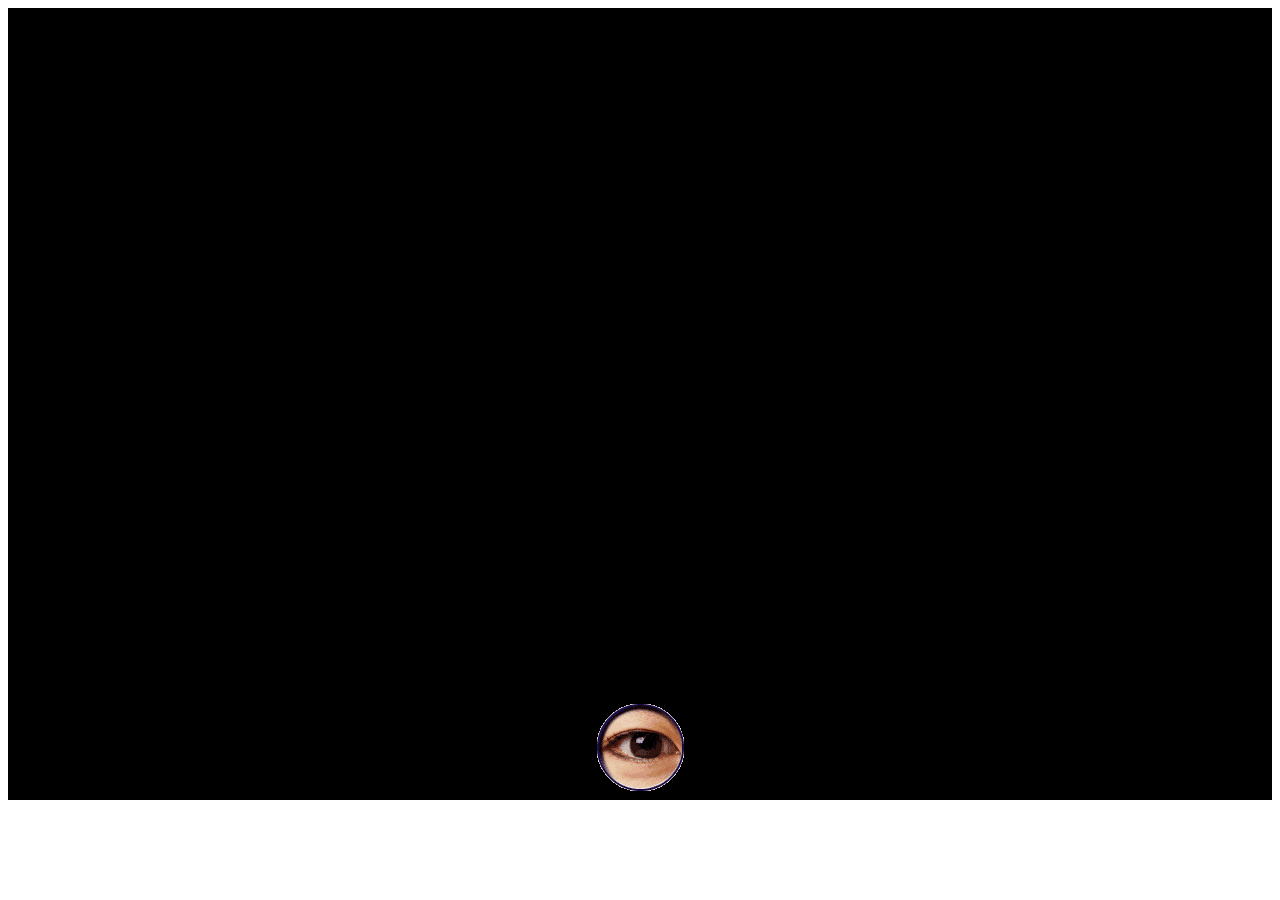
==== aboutMe.html @ 4f41c578 "about me" ====
<!DOCTYPE html>
<link rel="stylesheet" href="css/about.css">
<html>
    <head>
        <meta name="viewport" content="width=device-width,initial-scale=1">
        <title>About Me</title>
        <link rel="icon" href="pictures/flydead.gif" type="image/gif">
    </head>

    <body>
        <div id="body_AboutMe">

            

            <div class="interativeText">


                <h1>About Mouchette</h1>
 
                <p class="interativeText"> Mouchette means "a little fly" in French. </p>
 
                <p class="interativeText"> The art piece is based on a novel in 1937, which later is adapted
                into a movie in 1967 of the same name. </p>
 
                <p class="interativeText"> Mouchette.org was created in 1996, and it is still working until now. </p>
 

                <h2>The Movie</h2>
 
                <p class="interativeText"> In the movie, the main character, Mouchette... commited suicide after getting
                raped... At the age of 13. </p>
            
                <p class="interativeText">
                One of the homapage backgrounds is the image of the movie.
                </p>

                <p class="interativeText">
                This website was copyrighted by the movie’s director’s widow…

                <div class= "interactiveImg">
                    <P class="interativeText">Thus in some of the pages in the site you will see:
                    </p>
                </div>
                <div class="imgHide"> <img src="../pictures/copyright.jpg"> </div>
            

               
                <h2>The Artist</h2>
 
                <p class="interativeText"> Mouchette.org is made by the artist -- Martine Neddam. Naddam has made a few
                similar pieces as Mouchette.org, where she created sites that is hosted by
                characters she created. </p>
 
                <h2>Identity</h2>
               
                <p class="interativeText"> The idea of identity plays huge role in this net.art, the Neddam created
                a online identity -- Mouchette -- and hosted a site to make the visitors to
                interact with her. </p>
     
                <p class="interativeText"> Which we will go over later in the presentation. </p>

                <p class="interativeText"> Most importantly, in one of the pages, Mouchette askes the visitors to be
                Mouchette... </p>
 
                <h2>Fans and Shops</h2>
 
                <p class="interativeText">In the site, there are pages of fans’ love letters, and fan-made goods that 
                are “out of order”, but you can try to email the provider if you want the 
                Mouchette products.</p>

            </div>

            <div class="button">
                <a href="myFamily.html"><img src="pictures/eye.gif"></a>
            </div>

        </div>


    </body>
</html>
---- css/about.css ----
/* About Me css */
#body_AboutMe{
    /* background-image: url(../pictures/mouchette_pic.gif); */

    background-color: black;

    width: auto;
    height: auto;
    border: solid;
    display: flex;
    align-items: center;
    flex-direction: column;
}

interativeText{

    color: black;
    
}

.interativeText :hover{

    color: white;
    transition: .5s ease;
   
}
p{

    font-size: 1em;

}

.imgHide{

    display: none;

}

.interactiveImg :hover + .imgHide{

    display: block;

    
    width: 500px;
    height: 100px;


}
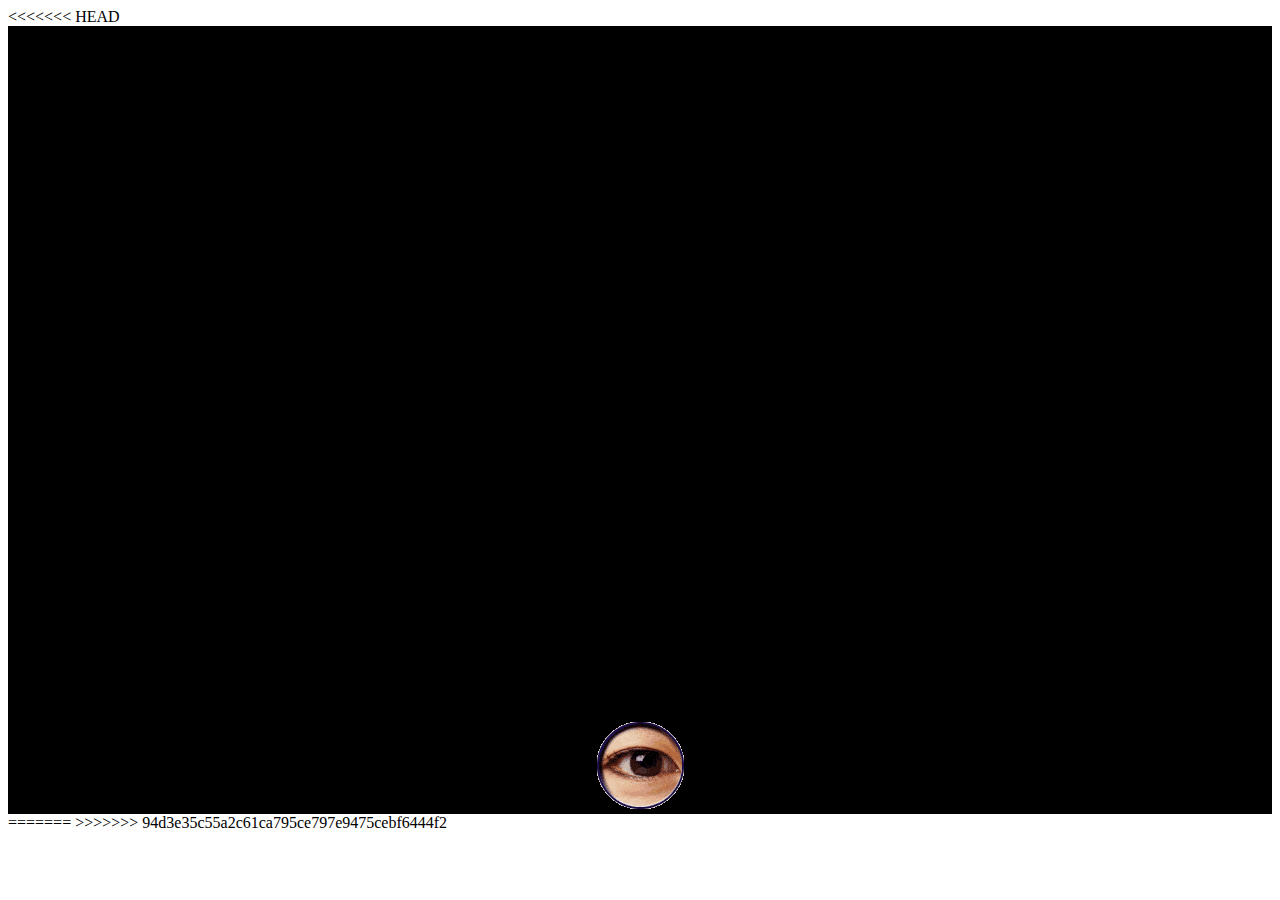
==== commit 0d963e89: "about me" ====
--- a/aboutMe.html
+++ b/aboutMe.html
@@ -1,3 +1,4 @@
+<<<<<<< HEAD
 <!DOCTYPE html>
 <link rel="stylesheet" href="css/about.css">
 <html>
@@ -78,4 +79,10 @@
 
 
     </body>
-</html>+</html>
+=======
+<!-- code for eye button -->
+<!-- <div class="button">
+    <a href="myFamily.html"><img src="pictures/eye.gif"></a>
+</div> -->
+>>>>>>> 94d3e35c55a2c61ca795ce797e9475cebf6444f2
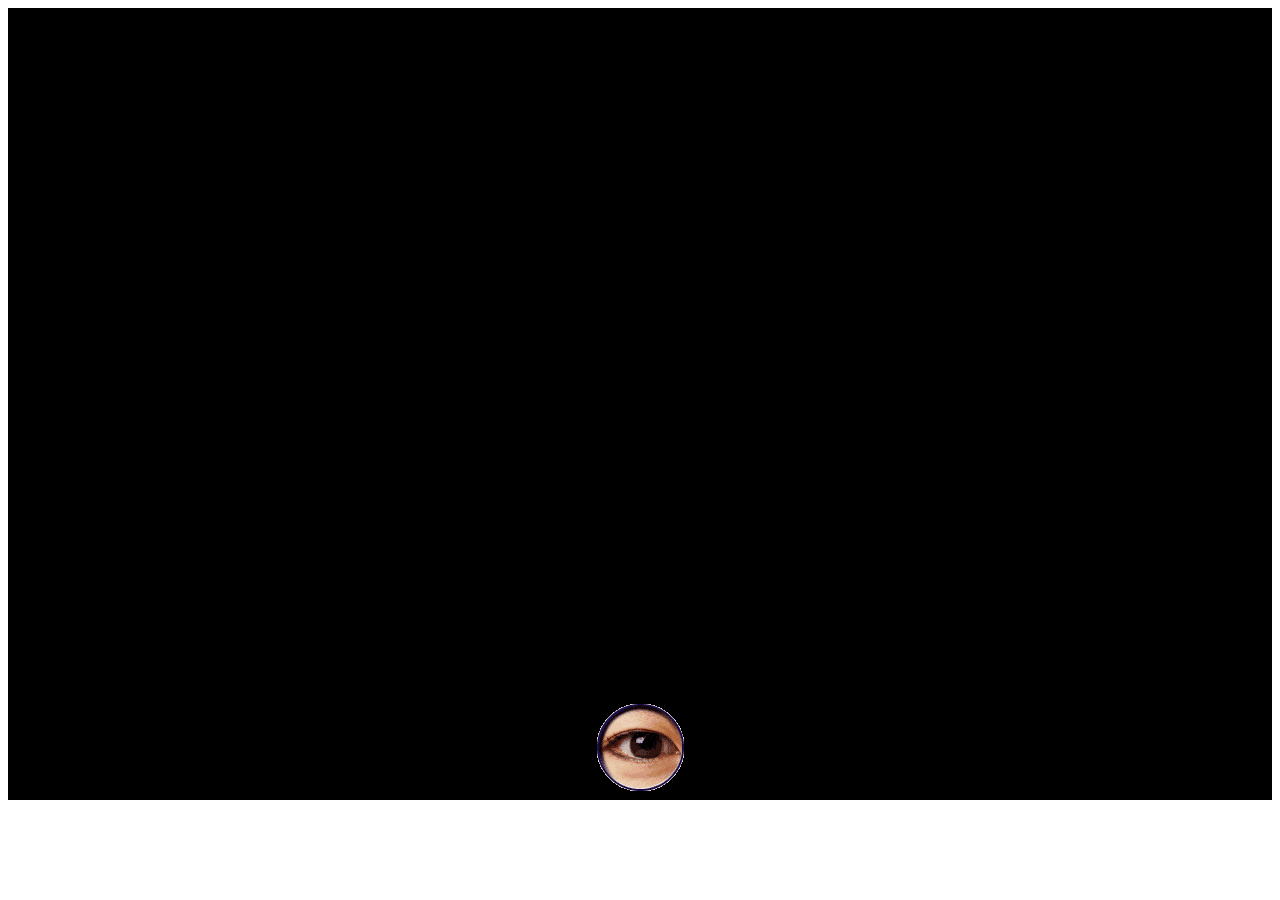
==== commit b8266dd5: "added thank you" ====
--- a/aboutMe.html
+++ b/aboutMe.html
@@ -1,4 +1,3 @@
-<<<<<<< HEAD
 <!DOCTYPE html>
 <link rel="stylesheet" href="css/about.css">
 <html>
@@ -10,8 +9,6 @@
 
     <body>
         <div id="body_AboutMe">
-
-            
 
             <div class="interativeText">
 
@@ -79,10 +76,4 @@
 
 
     </body>
-</html>
-=======
-<!-- code for eye button -->
-<!-- <div class="button">
-    <a href="myFamily.html"><img src="pictures/eye.gif"></a>
-</div> -->
->>>>>>> 94d3e35c55a2c61ca795ce797e9475cebf6444f2
+</html>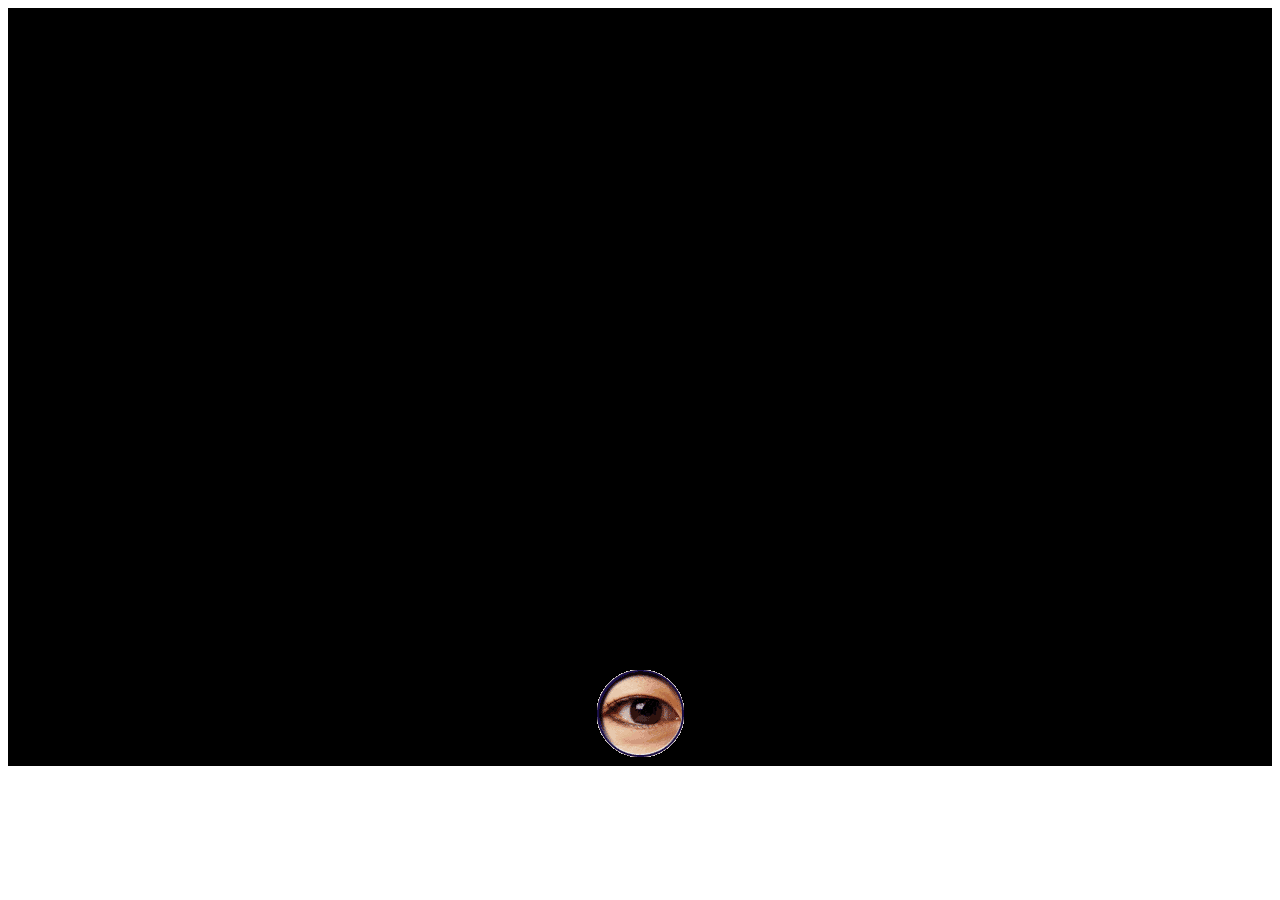
==== commit 02c4cb67: "update" ====
--- a/aboutMe.html
+++ b/aboutMe.html
@@ -9,6 +9,7 @@
 
     <body>
         <div id="body_AboutMe">
+
 
             <div class="interativeText">
 
@@ -35,13 +36,11 @@
                 <p class="interativeText">
                 This website was copyrighted by the movie’s director’s widow…
 
-                <div class= "interactiveImg">
+                <!-- <div class= "interactiveImg">
                     <P class="interativeText">Thus in some of the pages in the site you will see:
                     </p>
                 </div>
-                <div class="imgHide"> <img src="../pictures/copyright.jpg"> </div>
-            
-
+                <div class="imgHide"> <img src="../pictures/copyright.jpg"> </div> -->
                
                 <h2>The Artist</h2>
  
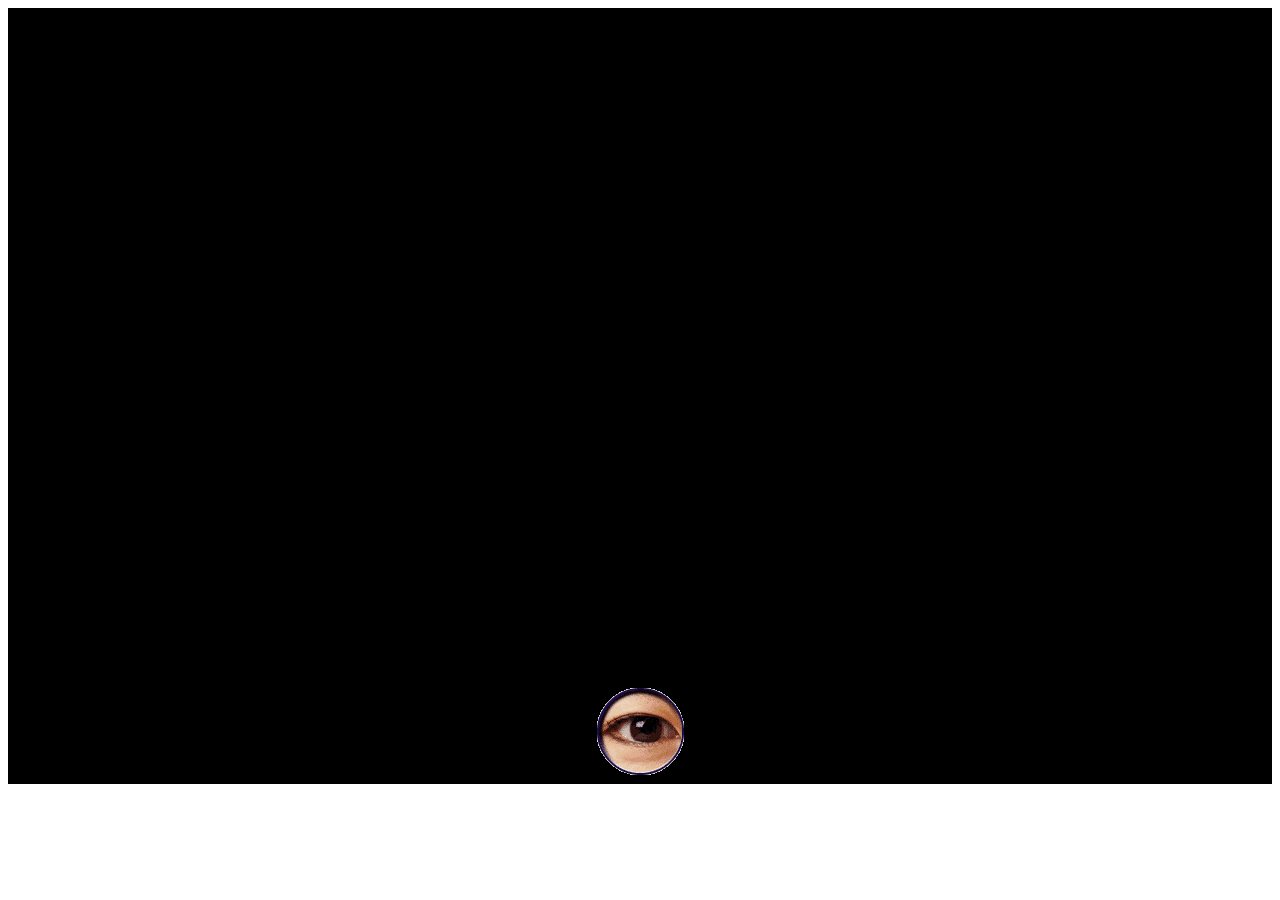
==== commit b8d4b5d3: "a" ====
--- a/aboutMe.html
+++ b/aboutMe.html
@@ -10,7 +10,10 @@
     <body>
         <div id="body_AboutMe">
 
+<<<<<<< HEAD
 
+=======
+>>>>>>> b8266dd59c5770c5016343515dab19aefc663df0
             <div class="interativeText">
 
 
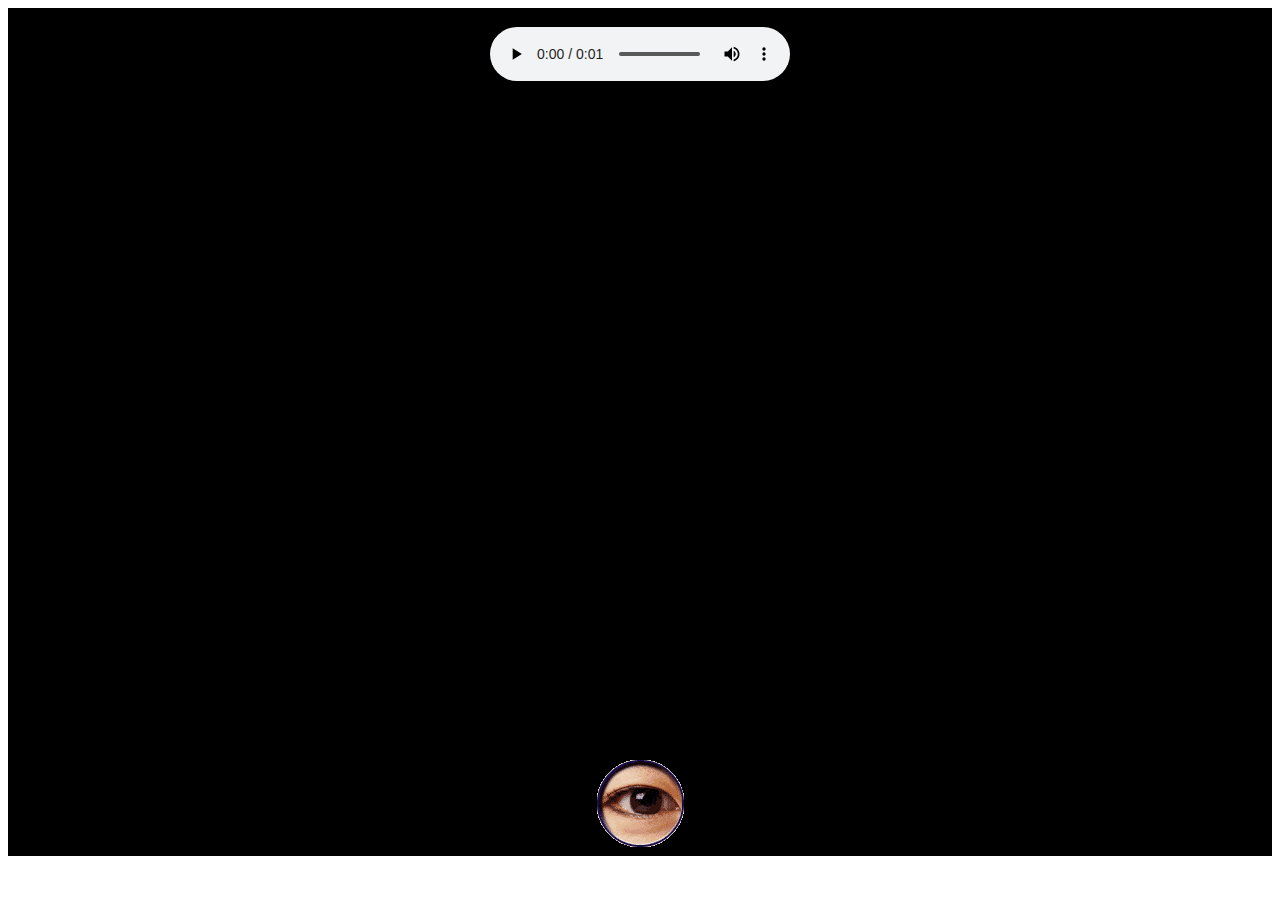
==== commit 34021ad2: "fixed the sounds" ====
--- a/aboutMe.html
+++ b/aboutMe.html
@@ -1,5 +1,6 @@
 <!DOCTYPE html>
 <link rel="stylesheet" href="css/about.css">
+<!-- will show the audio until you switch to css/style.css bc itll hide it -->
 <html>
     <head>
         <meta name="viewport" content="width=device-width,initial-scale=1">
@@ -9,11 +10,9 @@
 
     <body>
         <div id="body_AboutMe">
-
-<<<<<<< HEAD
-
-=======
->>>>>>> b8266dd59c5770c5016343515dab19aefc663df0
+            <figure class="autoplay_audio">
+                <audio controls src="sounds/sound2.mp4" autoplay></audio>
+            </figure>
             <div class="interativeText">
 
 
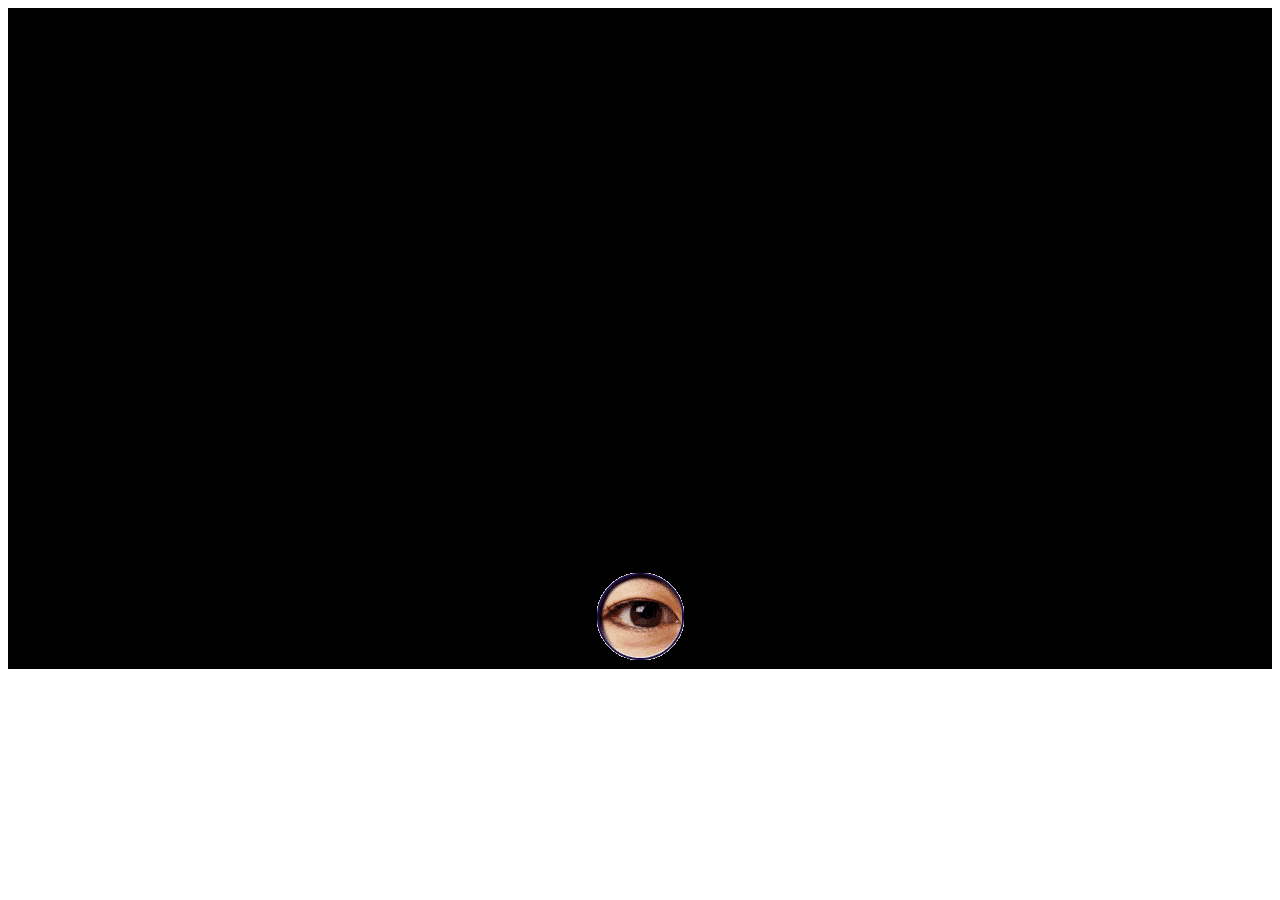
==== commit 251640ea: "css update" ====
--- a/aboutMe.html
+++ b/aboutMe.html
@@ -1,5 +1,5 @@
 <!DOCTYPE html>
-<link rel="stylesheet" href="css/about.css">
+<link rel="stylesheet" href="css/style.css">
 <!-- will show the audio until you switch to css/style.css bc itll hide it -->
 <html>
     <head>
@@ -13,10 +13,11 @@
             <figure class="autoplay_audio">
                 <audio controls src="sounds/sound2.mp4" autoplay></audio>
             </figure>
+
             <div class="interativeText">
 
 
-                <h1>About Mouchette</h1>
+                <p class="interativeText">About Mouchette</h1>
  
                 <p class="interativeText"> Mouchette means "a little fly" in French. </p>
  
@@ -26,7 +27,7 @@
                 <p class="interativeText"> Mouchette.org was created in 1996, and it is still working until now. </p>
  
 
-                <h2>The Movie</h2>
+                <p class="interativeText">The Movie</h2>
  
                 <p class="interativeText"> In the movie, the main character, Mouchette... commited suicide after getting
                 raped... At the age of 13. </p>
@@ -44,13 +45,13 @@
                 </div>
                 <div class="imgHide"> <img src="../pictures/copyright.jpg"> </div> -->
                
-                <h2>The Artist</h2>
+                <p class="interativeText">The Artist</h2>
  
                 <p class="interativeText"> Mouchette.org is made by the artist -- Martine Neddam. Naddam has made a few
                 similar pieces as Mouchette.org, where she created sites that is hosted by
                 characters she created. </p>
  
-                <h2>Identity</h2>
+                <p class="interativeText">Identity</h2>
                
                 <p class="interativeText"> The idea of identity plays huge role in this net.art, the Neddam created
                 a online identity -- Mouchette -- and hosted a site to make the visitors to
@@ -61,7 +62,7 @@
                 <p class="interativeText"> Most importantly, in one of the pages, Mouchette askes the visitors to be
                 Mouchette... </p>
  
-                <h2>Fans and Shops</h2>
+                <p class="interativeText">Fans and Shops</h2>
  
                 <p class="interativeText">In the site, there are pages of fans’ love letters, and fan-made goods that 
                 are “out of order”, but you can try to email the provider if you want the 
--- a/css/style.css
+++ b/css/style.css
@@ -0,0 +1,1025 @@
+��/ *   i n d e x   c s s   * / + 
+ # i n d e x _ b o d y { + 
+         w i d t h :   a u t o ; + 
+         h e i g h t :   a u t o ; + 
+         / *   t e x t - s h a d o w :   r e d   1 p x   0   1 0 p x ;   * / + 
+ } + 
+ # c h e c k b o x e s { + 
+         f o n t - s i z e :   1 . 2 e m ; + 
+         m a r g i n - l e f t :   3 5 % ; + 
+         m a r g i n - t o p :   2 0 % ; + 
+         f o n t - w e i g h t :   b o l d ; + 
+ } + 
+ + 
+ . f l y { + 
+         b a c k g r o u n d - i m a g e :   u r l ( . . / p i c t u r e s / f l y 3 . p n g ) ; + 
+         w i d t h : 3 0 p x ; + 
+         h e i g h t : 3 0 p x ; + 
+         / *   w i d t h :   3 0 p x ; + 
+         h e i g h t :   3 0 p x ; + 
+         m a r g i n - t o p :   1 0 0 % ; + 
+         m a r g i n - l e f t :   3 5 % ;   * / + 
+ + 
+ } + 
+ # f l y _ c o n t a i n e r { + 
+         m a r g i n - l e f t :   9 0 % ; + 
+ } + 
+ + 
+ . l i n k i n g { + 
+         t e x t - d e c o r a t i o n :   n o n e ; + 
+         c o l o r : b l a c k ; + 
+ } + 
+ + 
+ . l i n k i n g   : h o v e r { + 
+         c o l o r : r e d ; + 
+ } + 
+ + 
+ / *   s u i c i d e   c s s   * / + 
+ # b o d y _ s u i c i d e { + 
+         b a c k g r o u n d - i m a g e :   u r l ( . . / p i c t u r e s / s u i c i d e _ b a c k g r o u n d . j p g ) ; + 
+         w i d t h :   a u t o ; + 
+         h e i g h t :   a u t o ; + 
+         b o r d e r :   s o l i d ; + 
+         d i s p l a y :   f l e x ; + 
+         a l i g n - i t e m s :   c e n t e r ; + 
+         f l e x - d i r e c t i o n :   c o l u m n ; + 
+ } + 
+ + 
+ # s I m g { + 
+         w i d t h :   1 3 0 0 p x ;   + 
+         h e i g h t :   6 0 0 p x ; + 
+ } + 
+ # p _ s u { + 
+         f o n t - s i z e :   2 e m ; + 
+         c o l o r : w h i t e   + 
+ } + 
+ + 
+ # t e x t { + 
+         t e x t - a l i g n :   c e n t e r ; + 
+ } + 
+ + 
+ . a u t o p l a y _ a u d i o { + 
+         d i s p l a y : n o n e ; + 
+ } + 
+ + 
+ / *   s f   c s s   * / + 
+ # s f _ b o d y { + 
+         b a c k g r o u n d - i m a g e :   u r l ( . . / p i c t u r e s / d u m m y _ b l o o d s o u p . j p g ) ; + 
+ } + 
+ + 
+ . s c r e e n s h o t s { + 
+         w i d t h :   9 0 0 p x ; + 
+         h e i g h t :   8 0 0 p x ; + 
+ } + 
+ + 
+ # s c r e e n s h o t s { + 
+         d i s p l a y :   f l e x ; + 
+         a l i g n - i t e m s :   c e n t e r ; + 
+         f l e x - d i r e c t i o n :   c o l u m n ; + 
+ } + 
+ + 
+ f i g u r e   { + 
+         m a r g i n :   0 ; + 
+ } + 
+ + 
+ # f l y _ a n i m a t e d { + 
+         a n i m a t i o n :   t u r n   5 s   i n f i n i t e ; + 
+ } + 
+ + 
+ @ k e y f r a m e s   t u r n   { + 
+     5 0 %   { t r a n s f o r m :   r o t a t e ( 3 5 9 d e g ) ; } + 
+ } + 
+ + 
+ + 
+ / *   m y f a m i l y   c s s   * / + 
+ # f a m i l y _ b o d y { + 
+         b a c k g r o u n d - c o l o r :   b l a c k ; + 
+ } + 
+ + 
+ # m o m { + 
+         b a c k g r o u n d - i m a g e :   u r l ( . . / p i c t u r e s / m o m _ m e a t _ 1 . j p g ) ; + 
+         h e i g h t : 8 0 0 p x ; + 
+         w i d t h :   a u t o ; + 
+ } + 
+ + 
+ # d a d { + 
+         b a c k g r o u n d - i m a g e :   u r l ( . . / p i c t u r e s / d a d _ m e a t _ 1 . j p g ) ; + 
+         h e i g h t : 8 0 0 p x ; + 
+         w i d t h :   a u t o ; + 
+ } + 
+ + 
+ + 
+ + 
+ . t e x t - c o n t a i n e r { + 
+         w i d t h :   a u t o ; + 
+ } + 
+ . t e x t { + 
+         c o l o r :   s e a s h e l l ; + 
+         f o n t - s i z e :   1 . 8 e m ; + 
+         t e x t - s h a d o w :   r g b ( 2 5 5 ,   2 5 5 ,   2 5 5 )   1 p x   0   1 0 p x ; + 
+         t e x t - a l i g n :   c e n t e r ; + 
+ } + 
+ + 
+ . b u t t o n { + 
+         t e x t - a l i g n :   c e n t e r ; + 
+         + 
+ } + 
+ + 
+ # b o d y _ e n d { + 
+         o v e r f l o w :   h i d d e n ;   / *   H i d e   s c r o l l b a r s   * / + 
+ } + 
+ + 
+ # e n d { + 
+         w i d t h :   1 8 0 0 p x ; + 
+         h e i g h t :   8 0 0 p x ; + 
+         o b j e c t - f i t :   f i l l ; + 
+         a n i m a t i o n :   b o u n c e   . 1 s   i n f i n i t e ; + 
+ } + 
+ + 
+ . t h a n k y o u _ c o n t a i n e r   { + 
+         p o s i t i o n :   r e l a t i v e ; + 
+         w i d t h :   5 0 % ; + 
+     } + 
+     + 
+ . t h a n k y o u _ c o n t a i n e r   i m g   { + 
+         w i d t h :   1 0 0 % ; + 
+         h e i g h t :   a u t o ; + 
+ } + 
+ + 
+ / *   h t t p s : / / w w w . w 3 s c h o o l s . c o m / h o w t o / h o w t o _ c s s _ b u t t o n _ o n _ i m a g e . a s p   * / + 
+ . t h a n k y o u _ c o n t a i n e r   . b t n   { + 
+         p o s i t i o n :   a b s o l u t e ; + 
+         t o p :   5 0 % ; + 
+         l e f t :   5 0 % ; + 
+         t r a n s f o r m :   t r a n s l a t e ( - 5 0 % ,   - 5 0 % ) ; + 
+         - m s - t r a n s f o r m :   t r a n s l a t e ( - 5 0 % ,   - 5 0 % ) ; + 
+         b a c k g r o u n d - c o l o r :   # 5 5 5 ; + 
+         c o l o r :   w h i t e ; + 
+         f o n t - s i z e :   1 6 p x ; + 
+         p a d d i n g :   1 2 p x   2 4 p x ; + 
+         b o r d e r :   n o n e ; + 
+         c u r s o r :   p o i n t e r ; + 
+         b o r d e r - r a d i u s :   5 p x ; + 
+         a n i m a t i o n :   n u d g e   5 s   l i n e a r   i n f i n i t e   a l t e r n a t e ; + 
+ } + 
+ / *   a n i m a t i o n   h e r e   * / + 
+ / *   # f l y _ a n i m a t e d { + 
+         b a c k g r o u n d - c o l o r :   b l u e v i o l e t ; + 
+ }   * / + 
+ / *   h t t p s : / / w w w . w 3 s c h o o l s . c o m / h o w t o / h o w t o _ c s s _ s h a k e _ i m a g e . a s p   * / + 
+ @ k e y f r a m e s   b o u n c e   { + 
+         0 %   {   t r a n s f o r m :   t r a n s l a t e ( 1 p x ,   1 p x )   r o t a t e ( 0 d e g ) ;   } + 
+     1 0 %   {   t r a n s f o r m :   t r a n s l a t e ( - 1 p x ,   - 2 p x )   r o t a t e ( - 1 d e g ) ;   } + 
+     2 0 %   {   t r a n s f o r m :   t r a n s l a t e ( - 3 p x ,   0 p x )   r o t a t e ( 1 d e g ) ;   } + 
+     3 0 %   {   t r a n s f o r m :   t r a n s l a t e ( 3 p x ,   2 p x )   r o t a t e ( 0 d e g ) ;   } + 
+     4 0 %   {   t r a n s f o r m :   t r a n s l a t e ( 1 p x ,   - 1 p x )   r o t a t e ( 1 d e g ) ;   } + 
+     5 0 %   {   t r a n s f o r m :   t r a n s l a t e ( - 1 p x ,   2 p x )   r o t a t e ( - 1 d e g ) ;   } + 
+     6 0 %   {   t r a n s f o r m :   t r a n s l a t e ( - 3 p x ,   1 p x )   r o t a t e ( 0 d e g ) ;   } + 
+     7 0 %   {   t r a n s f o r m :   t r a n s l a t e ( 3 p x ,   1 p x )   r o t a t e ( - 1 d e g ) ;   } + 
+     8 0 %   {   t r a n s f o r m :   t r a n s l a t e ( - 1 p x ,   - 1 p x )   r o t a t e ( 1 d e g ) ;   } + 
+     9 0 %   {   t r a n s f o r m :   t r a n s l a t e ( 1 p x ,   2 p x )   r o t a t e ( 0 d e g ) ;   } + 
+     1 0 0 %   {   t r a n s f o r m :   t r a n s l a t e ( 1 p x ,   - 2 p x )   r o t a t e ( - 1 d e g ) ;   } + 
+ } + 
+ + 
+ + 
+ / *   h t t p s : / / c s s - t r i c k s . c o m / a l m a n a c / p r o p e r t i e s / a / a n i m a t i o n /   * / + 
+ @ k e y f r a m e s   n u d g e   { + 
+         0 % ,   1 0 0 %   { + 
+                 t r a n s f o r m :   t r a n s l a t e ( 0 ,   0 ) ; + 
+         } + 
+ + 
+         5 0 %   { + 
+                 t r a n s f o r m :   t r a n s l a t e ( 2 5 0 p x ,   0 ) ; + 
+         } + 
+ + 
+         8 0 %   { + 
+                 t r a n s f o r m :   t r a n s l a t e ( - 2 5 0 p x ,   0 ) ; + 
+         } + 
+ } + 
+     + 
+ + 
+ / *   F l i r t   c s s   * / + 
+ + 
+ # f l i r t B o d y { + 
+ + 
+         b a c k g r o u n d - i m a g e :   u r l ( . . / b a c k g r o u n d / M o u c h e t t e _ b g _ f l i r t . j p g ) ; + 
+ } + 
+ + 
+ # f l i r t I m a g e { + 
+         d i s p l a y :   f l e x ; + 
+         a l i g n - i t e m s :   c e n t e r ; + 
+         f l e x - d i r e c t i o n :   c o l u m n ; + 
+ } + 
+ + 
+ # t o n g u e { + 
+ + 
+         b a c k g r o u n d - i m a g e :   u r l ( . . / p i c t u r e s / f l i r t / t o n g u e . p n g ) ; + 
+         w i d t h :   5 0 0 p x ; + 
+         h e i g h t :   5 0 0 p x ; + 
+ + 
+ } + 
+ + 
+ # e a r { + 
+ + 
+         b a c k g r o u n d - i m a g e :   u r l ( . . / p i c t u r e s / f l i r t / e a r . p n g ) ; + 
+         w i d t h :   5 0 0 p x ; + 
+         h e i g h t :   5 0 0 p x ; + 
+ + 
+ } + 
+ + 
+ # e y e { + 
+ + 
+         b a c k g r o u n d - i m a g e :   u r l ( . . / p i c t u r e s / f l i r t / e y e . p n g ) ; + 
+         w i d t h :   5 0 0 p x ; + 
+         h e i g h t :   5 0 0 p x ; + 
+ + 
+ } + 
+ + 
+ # b i t e { + 
+ + 
+         b a c k g r o u n d - i m a g e :   u r l ( . . / p i c t u r e s / f l i r t / b i t e . p n g ) ; + 
+         w i d t h :   5 0 0 p x ; + 
+         h e i g h t :   5 0 0 p x ; + 
+ + 
+ } + 
+ + 
+ # m o u t h { + 
+         b a c k g r o u n d - i m a g e :   u r l ( . . / p i c t u r e s / f l i r t / m o u t h . p n g ) ; + 
+         w i d t h :   5 0 0 p x ; + 
+         h e i g h t :   5 0 0 p x ; + 
+ + 
+ } + 
+ + 
+ / *   A b o u t   M e   c s s   * / + 
+ # b o d y _ A b o u t M e { + 
+         / *   b a c k g r o u n d - i m a g e :   u r l ( . . / p i c t u r e s / m o u c h e t t e _ p i c . g i f ) ;   * / + 
+ + 
+         b a c k g r o u n d - c o l o r :   b l a c k ; + 
+ + 
+         w i d t h :   a u t o ; + 
+         h e i g h t :   a u t o ; + 
+         b o r d e r :   s o l i d ; + 
+         d i s p l a y :   f l e x ; + 
+         a l i g n - i t e m s :   c e n t e r ; + 
+         f l e x - d i r e c t i o n :   c o l u m n ; + 
+ } + 
+ + 
+ . i n t e r a t i v e T e x t { + 
+ + 
+         c o l o r :   b l a c k ; + 
+         f o n t - s i z e :   1 e m ; + 
+         + 
+ } + 
+ + 
+ . i n t e r a t i v e T e x t   : h o v e r { + 
+ + 
+         c o l o r :   w h i t e ; + 
+         f o n t - s i z e :   1 e m ; + 
+         t r a n s i t i o n :   . 5 s   e a s e ; + 
+       + 
+ } + 
+ + 
+ # e n d P a g e { + 
+ + 
+         b a c k g r o u n d - c o l o r :   b l a c k ; + 
+         w i d t h :   a u t o ; + 
+         h e i g h t :   9 7 v h ; + 
+ + 
+ } + 
+ + 
+ # t y p e d t e x t { + 
+ + 
+         c o l o r :   c h a r t r e u s e ; + 
+ + 
+         f o n t - s i z e :   1 . 5 e m ; + 
+ + 
+         d i s p l a y :   f l e x ; + 
+         a l i g n - i t e m s :   c e n t e r ; + 
+         f l e x - d i r e c t i o n :   c o l u m n ; + 
+ + 
+ + 
+ + 
+ } + 
+ / *   h t t p s : / / c s s - t r i c k s . c o m / s n i p p e t s / c s s / t y p e w r i t e r - e f f e c t /   * / + 
+ + 
+ . c s s - t y p i n g   p   { + 
+         + 
+         b o r d e r - r i g h t :   . 1 5 e m   s o l i d   c h a r t r e u s e ; + 
+         f o n t - f a m i l y :   " C o u r i e r " ; + 
+         f o n t - s i z e :   1 4 p x ; + 
+         w h i t e - s p a c e :   n o w r a p ; + 
+         o v e r f l o w :   h i d d e n ; + 
+         c o l o r :   c h a r t r e u s e ; + 
+     } + 
+ + 
+     . c s s - t y p i n g   p : n t h - c h i l d ( 1 )   { + 
+         w i d t h :   2 2 e m ; + 
+         - w e b k i t - a n i m a t i o n :   t y p e 2   3 s   s t e p s ( 4 0 ,   e n d ) ; + 
+         a n i m a t i o n :   t y p e 2   3 s   s t e p s ( 4 0 ,   e n d ) ; + 
+         - w e b k i t - a n i m a t i o n - f i l l - m o d e :   f o r w a r d s ; + 
+         a n i m a t i o n - f i l l - m o d e :   f o r w a r d s ; + 
+     } + 
+     + 
+     . c s s - t y p i n g   p : n t h - c h i l d ( 2 )   { + 
+         w i d t h :   3 1 e m ; + 
+         o p a c i t y :   0 ; + 
+         - w e b k i t - a n i m a t i o n :   t y p e 2   4 s   s t e p s ( 4 0 ,   e n d ) ; + 
+         a n i m a t i o n :   t y p e 2   4 s   s t e p s ( 4 0 ,   e n d ) ; + 
+         - w e b k i t - a n i m a t i o n - d e l a y :   3 s ; + 
+         a n i m a t i o n - d e l a y :   3 s ; + 
+         - w e b k i t - a n i m a t i o n - f i l l - m o d e :   f o r w a r d s ; + 
+         a n i m a t i o n - f i l l - m o d e :   f o r w a r d s ; + 
+     } + 
+ + 
+     . c s s - t y p i n g   p : n t h - c h i l d ( 3 )   { + 
+         w i d t h :   2 9 . 8 e m ; + 
+         o p a c i t y :   0 ; + 
+         - w e b k i t - a n i m a t i o n :   t y p e 2   4 s   s t e p s ( 4 0 ,   e n d ) ; + 
+         a n i m a t i o n :   t y p e 2   4 s   s t e p s ( 4 0 ,   e n d ) ; + 
+         - w e b k i t - a n i m a t i o n - d e l a y :   7 s ; + 
+         a n i m a t i o n - d e l a y :   7 s ; + 
+         - w e b k i t - a n i m a t i o n - f i l l - m o d e :   f o r w a r d s ; + 
+         a n i m a t i o n - f i l l - m o d e :   f o r w a r d s ; + 
+     } + 
+     + 
+     . c s s - t y p i n g   p : n t h - c h i l d ( 4 )   { + 
+         w i d t h :   3 7 e m ; + 
+         o p a c i t y :   0 ; + 
+         - w e b k i t - a n i m a t i o n :   t y p e 2   5 s   s t e p s ( 4 0 ,   e n d ) ; + 
+         a n i m a t i o n :   t y p e 2   5 s   s t e p s ( 4 0 ,   e n d ) ; + 
+         - w e b k i t - a n i m a t i o n - d e l a y :   1 1 s ; + 
+         a n i m a t i o n - d e l a y :   1 1 s ; + 
+         - w e b k i t - a n i m a t i o n - f i l l - m o d e :   f o r w a r d s ; + 
+         a n i m a t i o n - f i l l - m o d e :   f o r w a r d s ; + 
+     } + 
+ + 
+     . c s s - t y p i n g   p : n t h - c h i l d ( 5 )   { + 
+         w i d t h :   2 4 e m ; + 
+         o p a c i t y :   0 ; + 
+         - w e b k i t - a n i m a t i o n :   t y p e 2   3 . 5 s   s t e p s ( 4 0 ,   e n d ) ; + 
+         a n i m a t i o n :   t y p e 2   3 . 5 s   s t e p s ( 4 0 ,   e n d ) ; + 
+         - w e b k i t - a n i m a t i o n - d e l a y :   1 6 s ; + 
+         a n i m a t i o n - d e l a y :   1 6 s ; + 
+         - w e b k i t - a n i m a t i o n - f i l l - m o d e :   f o r w a r d s ; + 
+         a n i m a t i o n - f i l l - m o d e :   f o r w a r d s ; + 
+     } + 
+ + 
+     . c s s - t y p i n g   p : n t h - c h i l d ( 6 )   { + 
+         w i d t h :   1 9 e m ; + 
+         o p a c i t y :   0 ; + 
+         - w e b k i t - a n i m a t i o n :   t y p e 2   3 s   s t e p s ( 4 0 ,   e n d ) ; + 
+         a n i m a t i o n :   t y p e 2   3 s   s t e p s ( 4 0 ,   e n d ) ; + 
+         - w e b k i t - a n i m a t i o n - d e l a y :   1 9 . 5 s ; + 
+         a n i m a t i o n - d e l a y :   1 9 . 5 s ; + 
+         - w e b k i t - a n i m a t i o n - f i l l - m o d e :   f o r w a r d s ; + 
+         a n i m a t i o n - f i l l - m o d e :   f o r w a r d s ; + 
+     } + 
+     + 
+     . c s s - t y p i n g   p : n t h - c h i l d ( 7 )   { + 
+         w i d t h :   1 9 e m ; + 
+         o p a c i t y :   0 ; + 
+         - w e b k i t - a n i m a t i o n :   t y p e 2   3 s   s t e p s ( 4 0 ,   e n d ) ; + 
+         a n i m a t i o n :   t y p e 2   3 s   s t e p s ( 4 0 ,   e n d ) ; + 
+         - w e b k i t - a n i m a t i o n - d e l a y :   2 2 . 5 s ; + 
+         a n i m a t i o n - d e l a y :   2 2 . 5 s ; + 
+         - w e b k i t - a n i m a t i o n - f i l l - m o d e :   f o r w a r d s ; + 
+         a n i m a t i o n - f i l l - m o d e :   f o r w a r d s ; + 
+     } + 
+     + 
+     . c s s - t y p i n g   p : n t h - c h i l d ( 8 )   { + 
+         w i d t h :   1 7 e m ; + 
+         o p a c i t y :   0 ; + 
+         - w e b k i t - a n i m a t i o n :   t y p e 2   3 s   s t e p s ( 4 0 ,   e n d ) ; + 
+         a n i m a t i o n :   t y p e 2   3 s   s t e p s ( 4 0 ,   e n d ) ; + 
+         - w e b k i t - a n i m a t i o n - d e l a y :   2 5 . 5 s ; + 
+         a n i m a t i o n - d e l a y :   2 5 . 5 s ; + 
+         - w e b k i t - a n i m a t i o n - f i l l - m o d e :   f o r w a r d s ; + 
+         a n i m a t i o n - f i l l - m o d e :   f o r w a r d s ; + 
+     } + 
+ + 
+     . c s s - t y p i n g   p : n t h - c h i l d ( 1 0 )   { + 
+         w i d t h :   2 2 e m ; + 
+         o p a c i t y :   0 ; + 
+         - w e b k i t - a n i m a t i o n :   t y p e 2   4 s   s t e p s ( 4 0 ,   e n d ) ; + 
+         a n i m a t i o n :   t y p e 2   4 s   s t e p s ( 4 0 ,   e n d ) ; + 
+         - w e b k i t - a n i m a t i o n - d e l a y :   3 0 s ; + 
+         a n i m a t i o n - d e l a y :   3 0 s ; + 
+         - w e b k i t - a n i m a t i o n - f i l l - m o d e :   f o r w a r d s ; + 
+         a n i m a t i o n - f i l l - m o d e :   f o r w a r d s ; + 
+     } + 
+     + 
+     . c s s - t y p i n g   p : n t h - c h i l d ( 1 1 )   { + 
+         w i d t h :   2 1 e m ; + 
+         o p a c i t y :   0 ; + 
+         - w e b k i t - a n i m a t i o n :   t y p e 2   3 s   s t e p s ( 4 0 ,   e n d ) ; + 
+         a n i m a t i o n :   t y p e 2   3 s   s t e p s ( 4 0 ,   e n d ) ; + 
+         - w e b k i t - a n i m a t i o n - d e l a y :   3 4 s ; + 
+         a n i m a t i o n - d e l a y :   3 4 s ; + 
+         - w e b k i t - a n i m a t i o n - f i l l - m o d e :   f o r w a r d s ; + 
+         a n i m a t i o n - f i l l - m o d e :   f o r w a r d s ; + 
+     } + 
+ + 
+     . c s s - t y p i n g   p : n t h - c h i l d ( 1 2 )   { + 
+         w i d t h :   1 8 e m ; + 
+         o p a c i t y :   0 ; + 
+         - w e b k i t - a n i m a t i o n :   t y p e 3   3 s   s t e p s ( 4 0 ,   e n d ) ,   b l i n k   . 5 s   s t e p - e n d   i n f i n i t e   a l t e r n a t e ; + 
+         a n i m a t i o n :   t y p e 3   3 s   s t e p s ( 4 0 ,   e n d ) ,   b l i n k   . 5 s   s t e p - e n d   i n f i n i t e   a l t e r n a t e ; + 
+         - w e b k i t - a n i m a t i o n - d e l a y :   3 7 s ; + 
+         a n i m a t i o n - d e l a y :   3 7 s ; + 
+         - w e b k i t - a n i m a t i o n - f i l l - m o d e :   f o r w a r d s ; + 
+         a n i m a t i o n - f i l l - m o d e :   f o r w a r d s ; + 
+     } + 
+ + 
+ + 
+     + 
+     @ k e y f r a m e s   t y p e 2   { + 
+         0 %   { + 
+             w i d t h :   0 ; + 
+         } + 
+         1 %   { + 
+             o p a c i t y :   1 ; + 
+         } + 
+         9 9 . 9 %   { + 
+             b o r d e r - r i g h t :   . 1 5 e m   s o l i d   c h a r t r e u s e ; + 
+         } + 
+         1 0 0 %   { + 
+             o p a c i t y :   1 ; + 
+             b o r d e r :   n o n e ; + 
+         } + 
+     } + 
+     + 
+     @ - w e b k i t - k e y f r a m e s   t y p e 2   { + 
+         0 %   { + 
+             w i d t h :   0 ; + 
+         } + 
+         1 %   { + 
+             o p a c i t y :   1 ; + 
+         } + 
+         9 9 . 9 %   { + 
+             b o r d e r - r i g h t :   . 1 5 e m   s o l i d   c h a r t r e u s e ; + 
+         } + 
+         1 0 0 %   { + 
+             o p a c i t y :   1 ; + 
+             b o r d e r :   n o n e ; + 
+         } + 
+     } + 
+     + 
+     @ k e y f r a m e s   t y p e 3   { + 
+         0 %   { + 
+             w i d t h :   0 ; + 
+         } + 
+         1 %   { + 
+             o p a c i t y :   1 ; + 
+         } + 
+         1 0 0 %   { + 
+             o p a c i t y :   1 ; + 
+         } + 
+     } + 
+     + 
+     @ - w e b k i t - k e y f r a m e s   t y p e 3   { + 
+         0 %   { + 
+             w i d t h :   0 ; + 
+         } + 
+         1 %   { + 
+             o p a c i t y :   1 ; + 
+         } + 
+         1 0 0 %   { + 
+             o p a c i t y :   1 ; + 
+         } + 
+     } + 
+     + 
+     @ k e y f r a m e s   b l i n k   { + 
+         5 0 %   { + 
+             b o r d e r - c o l o r :   t r a n s p a r e n t ; + 
+         } + 
+     } + 
+     @ - w e b k i t - k e y f r a m e s   b l i n k   { + 
+         5 0 %   { + 
+             b o r d e r - c o l o r :   t r a n p a r e n t ; + 
+         } + 
+     } + 
+ + 
+ . f l y { + 
+         b a c k g r o u n d - i m a g e :   u r l ( . . / p i c t u r e s / f l y 3 . p n g ) ; + 
+         w i d t h : 3 0 p x ; + 
+         h e i g h t : 3 0 p x ; + 
+         + 
+ + 
+ } + 
+ # f l y _ c o n t a i n e r { + 
+         m a r g i n - l e f t :   9 0 % ; + 
+ } + 
+ + 
+ 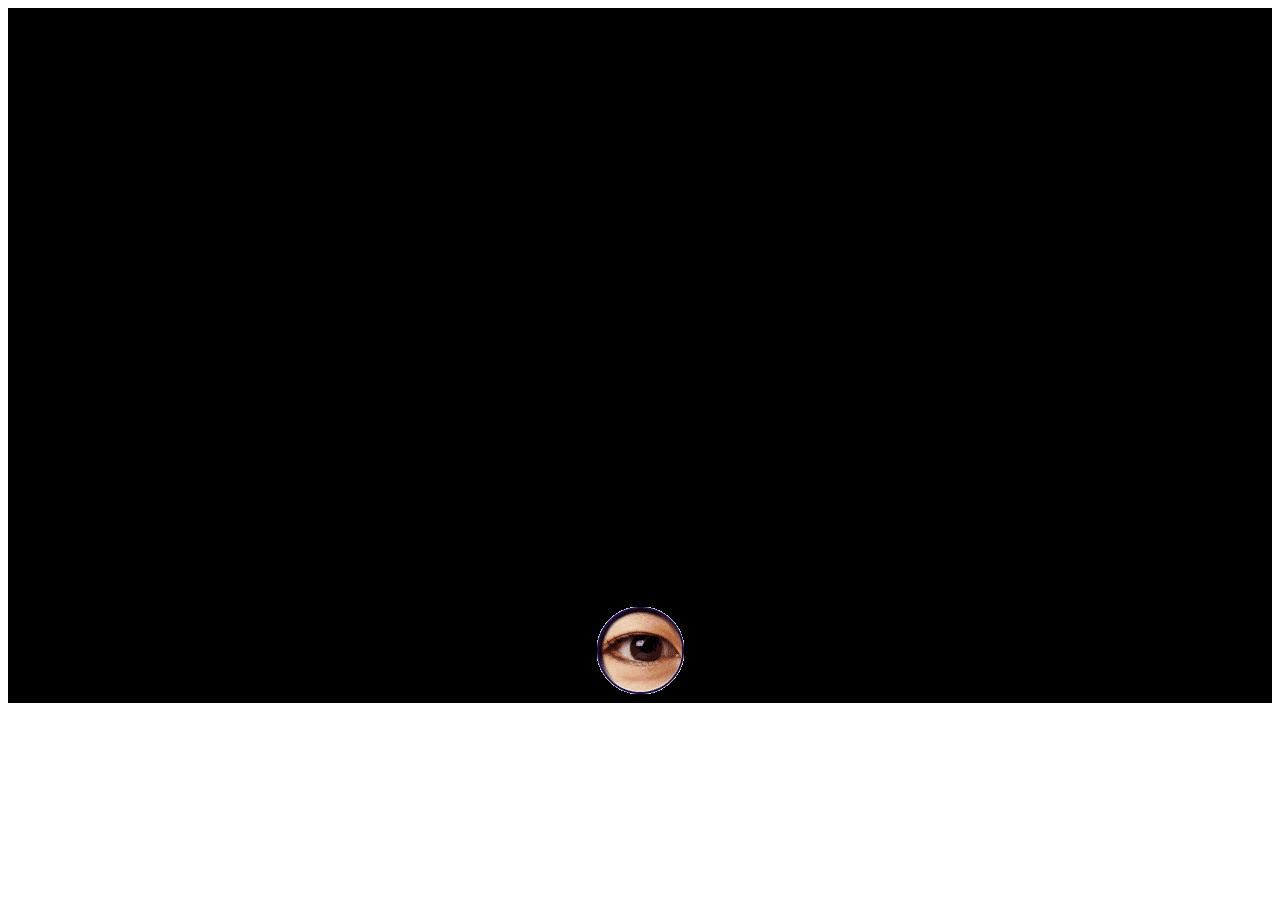
==== commit 4bd2fba6: "update" ====
--- a/aboutMe.html
+++ b/aboutMe.html
@@ -29,21 +29,19 @@
 
                 <p class="interativeText">The Movie</h2>
  
-                <p class="interativeText"> In the movie, the main character, Mouchette... commited suicide after getting
-                raped... At the age of 13. </p>
+                <p class="interativeText"> In the movie, the main character, Mouchette... commited suicide after losing hope in living... At the age of 13. </p>
             
                 <p class="interativeText">
-                One of the homapage backgrounds is the image of the movie.
+                    The movie is directed by Robert Bresson.
                 </p>
 
                 <p class="interativeText">
-                This website was copyrighted by the movie’s director’s widow…
+                This website was later copyrighted by Bresson’s widow…
 
-                <!-- <div class= "interactiveImg">
-                    <P class="interativeText">Thus in some of the pages in the site you will see:
-                    </p>
-                </div>
-                <div class="imgHide"> <img src="../pictures/copyright.jpg"> </div> -->
+                <P class="interativeText">Thus in some of the pages in the site you will see a picture saying "Will I ever be rich enough to own my name?"
+                </p>
+
+                <!-- <div class="imgHide"> <img src="../pictures/copyright.jpg"> </div> -->
                
                 <p class="interativeText">The Artist</h2>
  
